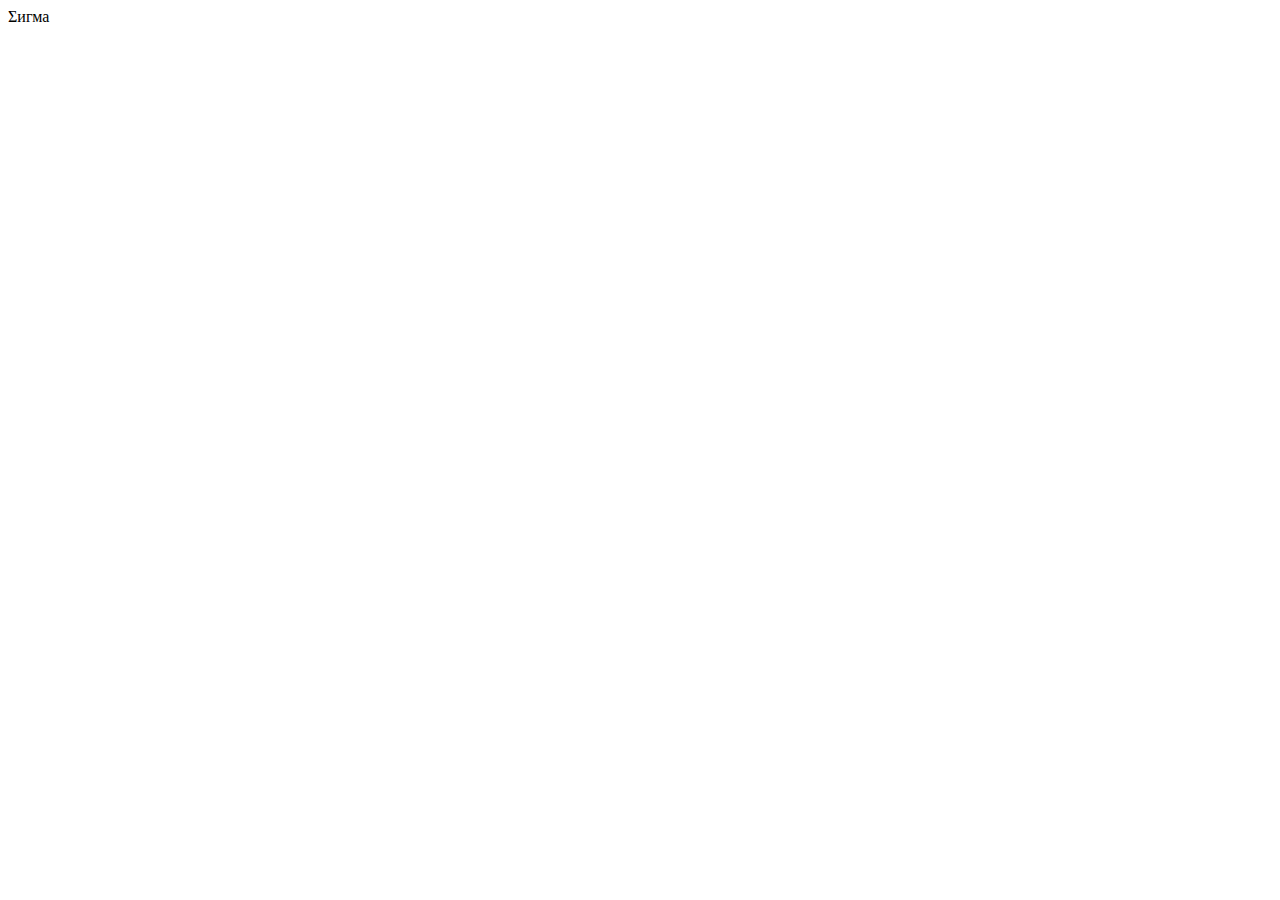
==== res/sigma_frontend/cabinet/index.html @ 0f3f3f08 "implemented login" ====
<!<!DOCTYPE html>
<html>
    <head>
        <title> Login </title>
        <link rel="stylesheet" href="/cabinet/style.css">
        <meta charset="utf-8" />
    </head>
    <body>
        <div class="hat">
            <p> Σигма </p>
        </div>
    </body>
</html>
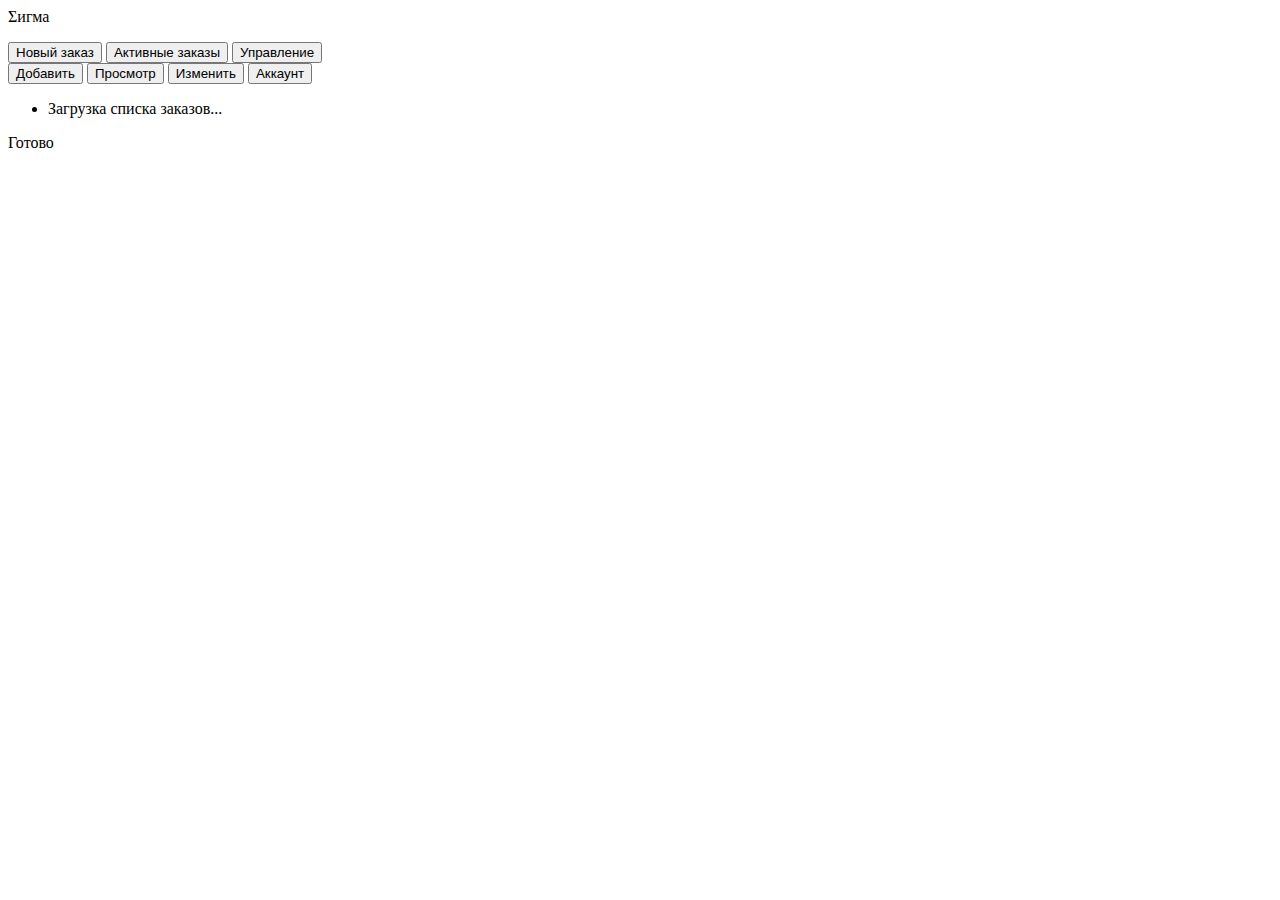
==== commit 404d7fe0: "Stucked on json extracting" ====
--- a/res/sigma_frontend/cabinet/index.html
+++ b/res/sigma_frontend/cabinet/index.html
@@ -2,12 +2,40 @@
 <html>
     <head>
         <title> Login </title>
+        <!-- <link rel="stylesheet" href="/cabinet/style.css"> -->
         <link rel="stylesheet" href="/cabinet/style.css">
+        <link rel="stylesheet" href="https://fonts.googleapis.com/css?family=Raleway">
         <meta charset="utf-8" />
     </head>
     <body>
         <div class="hat">
             <p> Σигма </p>
         </div>
+
+        <div class="menu">
+            <button type="button" class="menuButton" id="addMenuButton">Новый заказ</button>
+            <button type="button" class="menuButton" id="listMenuButton">Активные заказы</button>
+            <button type="button" class="menuButton" id="handleMenuButton">Управление</button>
+        </div>
+
+        <div class="undermenu" id="undermenu">
+                <!-- Не забыть вынести в js!! -->
+                <button type="button" class="menuButton" id="addButton">Добавить</button>
+                <button type="button" class="menuButton" id="viewButton">Просмотр</button>
+                <button type="button" class="menuButton" id="editButton">Изменить</button>
+                <button type="button" class="menuButton" id="accountButton">Аккаунт</button>
+        </div>
+
+        <ul class="ordersList" id="activeOrders">
+            <li class="activeOrder" id="loadingStatus"> Загрузка списка заказов... </li>
+        </ul>
+
+        <div id="fillForm">
+        </div>
+
+        <div class="push">Готово</div>
+
+
+        <script src="/cabinet/script.js"></script>
     </body>
 </html>
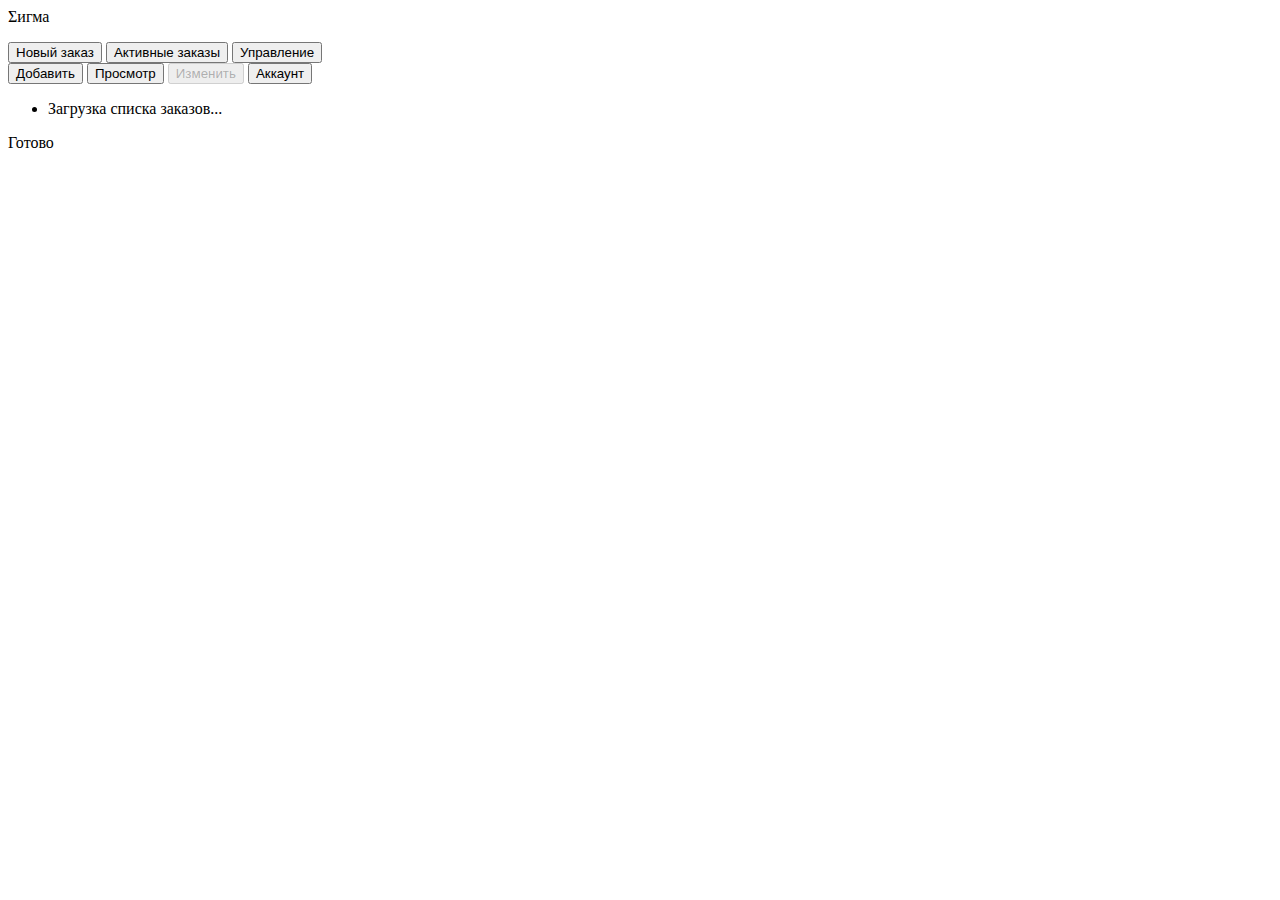
==== commit ca7c0b79: "Fixed all the db issues. Now there is an availability to insert different data and logout" ====
--- a/res/sigma_frontend/cabinet/index.html
+++ b/res/sigma_frontend/cabinet/index.html
@@ -19,10 +19,9 @@
         </div>
 
         <div class="undermenu" id="undermenu">
-                <!-- Не забыть вынести в js!! -->
                 <button type="button" class="menuButton" id="addButton">Добавить</button>
                 <button type="button" class="menuButton" id="viewButton">Просмотр</button>
-                <button type="button" class="menuButton" id="editButton">Изменить</button>
+                <button type="button" class="menuButton" id="editButton" disabled>Изменить</button>
                 <button type="button" class="menuButton" id="accountButton">Аккаунт</button>
         </div>
 
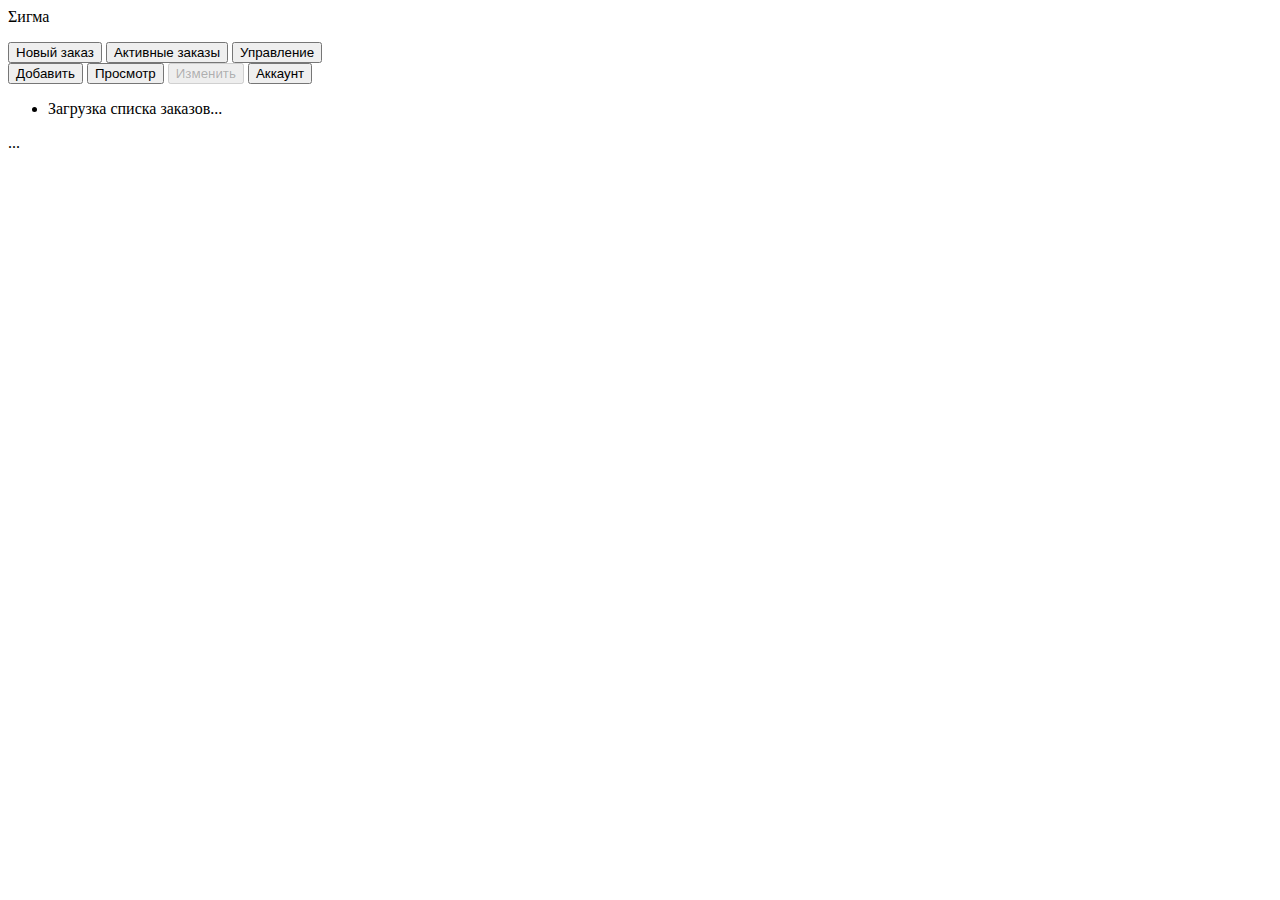
==== commit ca8ca789: "Added init script, added autologin feature" ====
--- a/res/sigma_frontend/cabinet/index.html
+++ b/res/sigma_frontend/cabinet/index.html
@@ -32,8 +32,7 @@
         <div id="fillForm">
         </div>
 
-        <div class="push">Готово</div>
-
+        <div class="push">...</div>
 
         <script src="/cabinet/script.js"></script>
     </body>
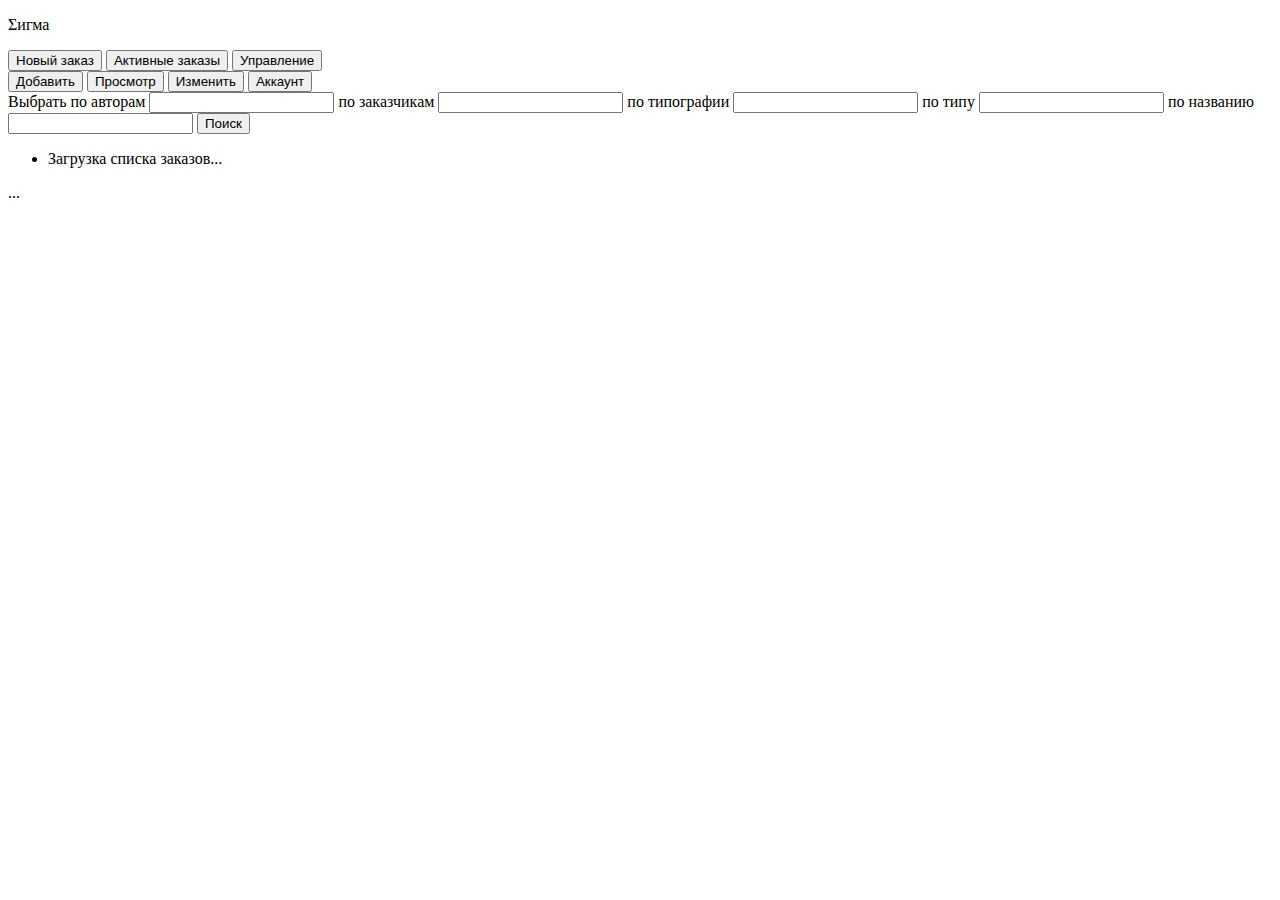
==== commit 76fb73d0: "added sort, added check bounds for new order" ====
--- a/res/sigma_frontend/cabinet/index.html
+++ b/res/sigma_frontend/cabinet/index.html
@@ -1,7 +1,7 @@
-<!<!DOCTYPE html>
+<!DOCTYPE html>
 <html>
     <head>
-        <title> Login </title>
+        <title> Cabinet </title>
         <!-- <link rel="stylesheet" href="/cabinet/style.css"> -->
         <link rel="stylesheet" href="/cabinet/style.css">
         <link rel="stylesheet" href="https://fonts.googleapis.com/css?family=Raleway">
@@ -21,8 +21,18 @@
         <div class="undermenu" id="undermenu">
                 <button type="button" class="menuButton" id="addButton">Добавить</button>
                 <button type="button" class="menuButton" id="viewButton">Просмотр</button>
-                <button type="button" class="menuButton" id="editButton" disabled>Изменить</button>
+                <button type="button" class="menuButton" id="editButton">Изменить</button>
                 <button type="button" class="menuButton" id="accountButton">Аккаунт</button>
+        </div>
+
+        <div id="sort-menu">
+            <span> Выбрать </span>
+            <span> по авторам <input id = "sort-author"></input></span>
+            <span> по заказчикам <input id = "sort-ordermaker"></input></span>
+            <span> по типографии <input id = "sort-typography"></input></span>
+            <span> по типу <input id = "sort-type"></input></span>
+            <span> по названию <input id = "sort-name"></input></span>
+            <button class="menuButton" id = "sort-button"> Поиск </button>
         </div>
 
         <ul class="ordersList" id="activeOrders">
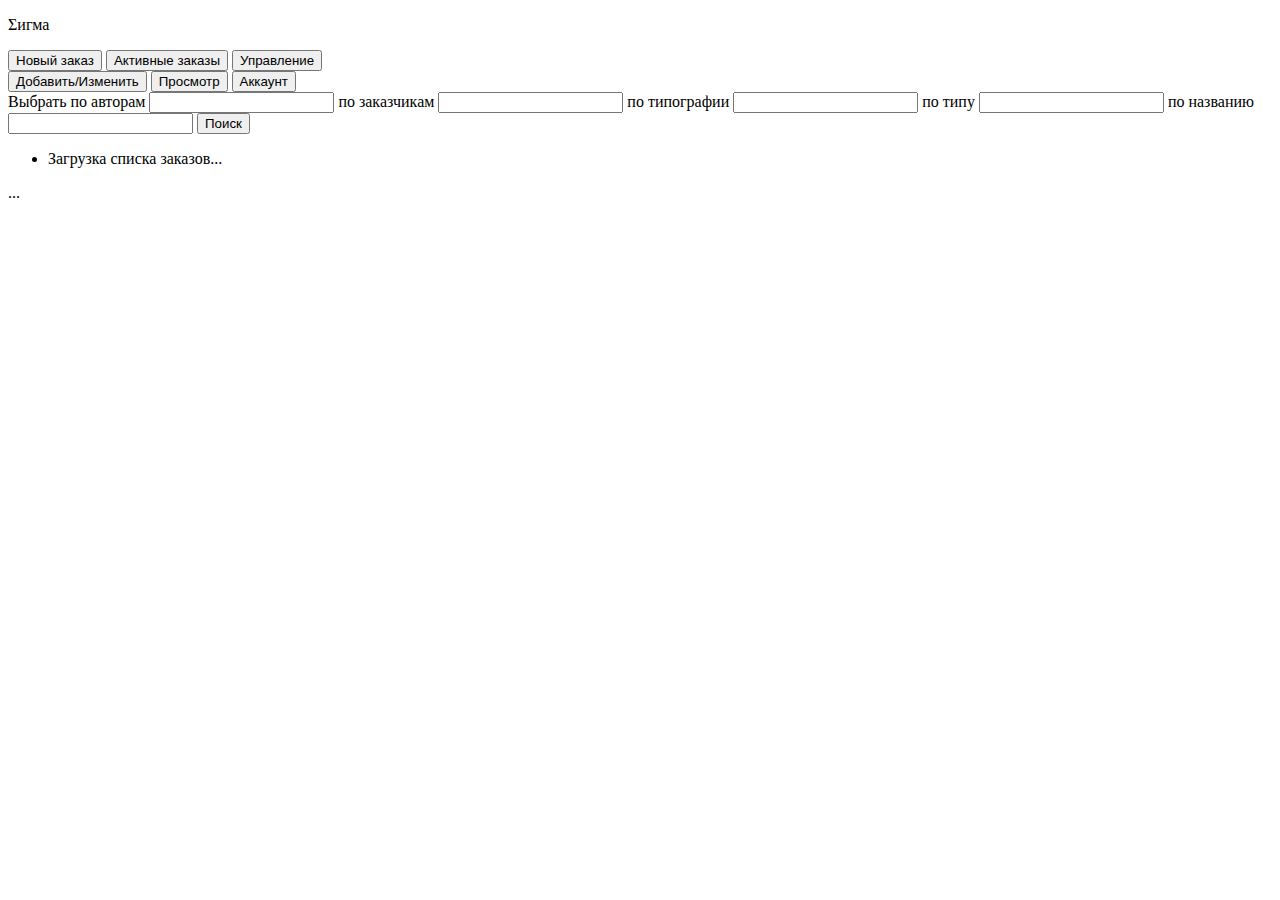
==== commit 6f4cf640: "Added edit opportunity" ====
--- a/res/sigma_frontend/cabinet/index.html
+++ b/res/sigma_frontend/cabinet/index.html
@@ -19,9 +19,8 @@
         </div>
 
         <div class="undermenu" id="undermenu">
-                <button type="button" class="menuButton" id="addButton">Добавить</button>
+                <button type="button" class="menuButton" id="addButton">Добавить/Изменить</button>
                 <button type="button" class="menuButton" id="viewButton">Просмотр</button>
-                <button type="button" class="menuButton" id="editButton">Изменить</button>
                 <button type="button" class="menuButton" id="accountButton">Аккаунт</button>
         </div>
 
